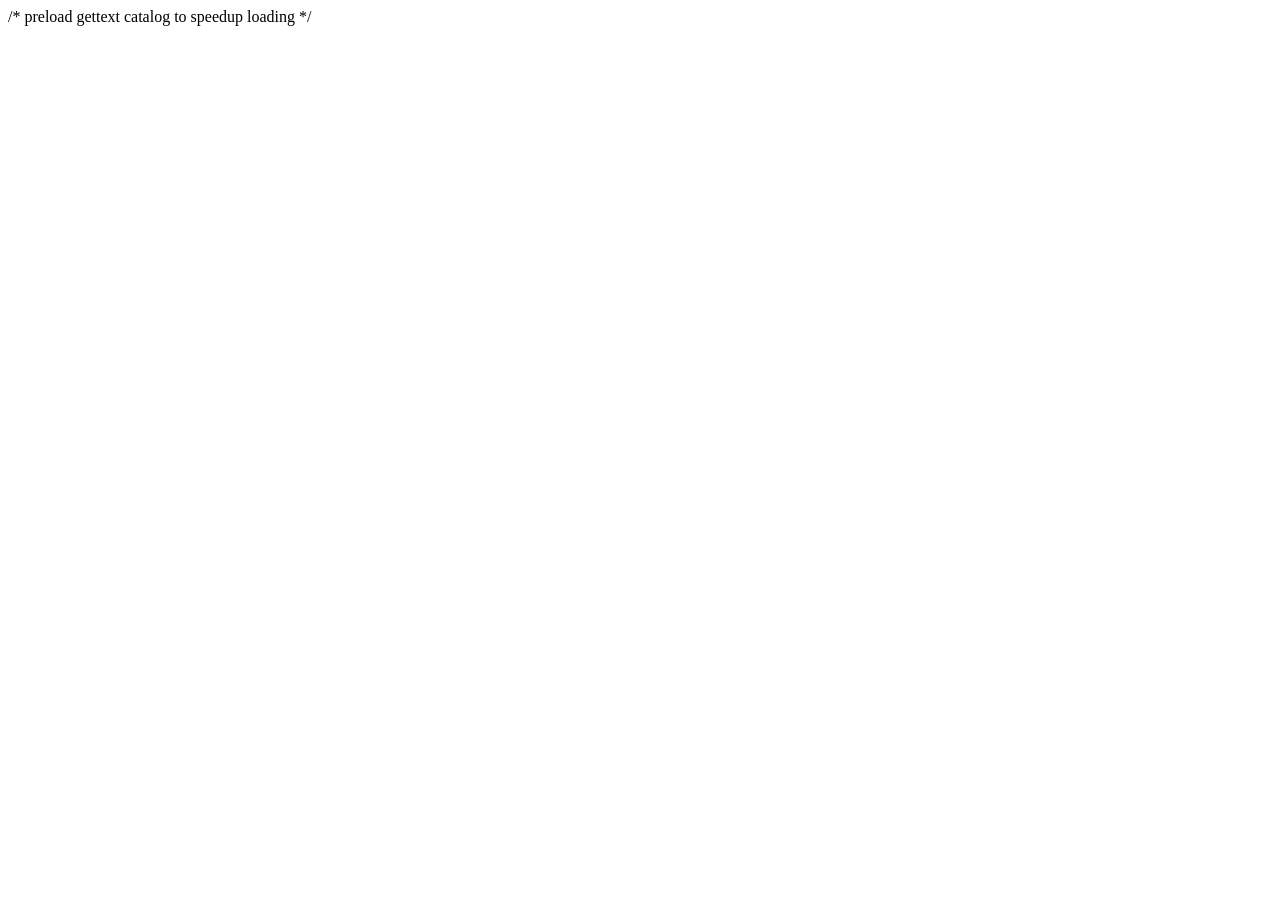
==== demo/index.html @ 388e6d3c "use_catalog: make it stateful to trigger reload if url changes" ====
<!DOCTYPE html>

<html>
  <head>
    <meta http-equiv="Content-type" content="text/html; charset=utf-8"/>
    <meta name="viewport" content="width=device-width, initial-scale=1.0"/>
    <title>PWT Demo</title>

    <link data-trunk href="../../www/assets/font-awesome.css" rel="css"/>
    <link data-trunk href="../../www/assets/fonts" rel="copy-dir"/>

    <link data-trunk href="demo.mo" rel="copy-file"/>
    /* preload gettext catalog to speedup loading */
    <link href="demo.mo" as="fetch" rel="preload" crossorigin/>

    <style>
      /* Avoid flickering (default background in firefox is always white)*/
      @media (prefers-color-scheme: dark ) { body { background: #333; } }
      @media (prefers-color-scheme: light) { body { background: #fff; } }
    </style>
  </head>
</html>
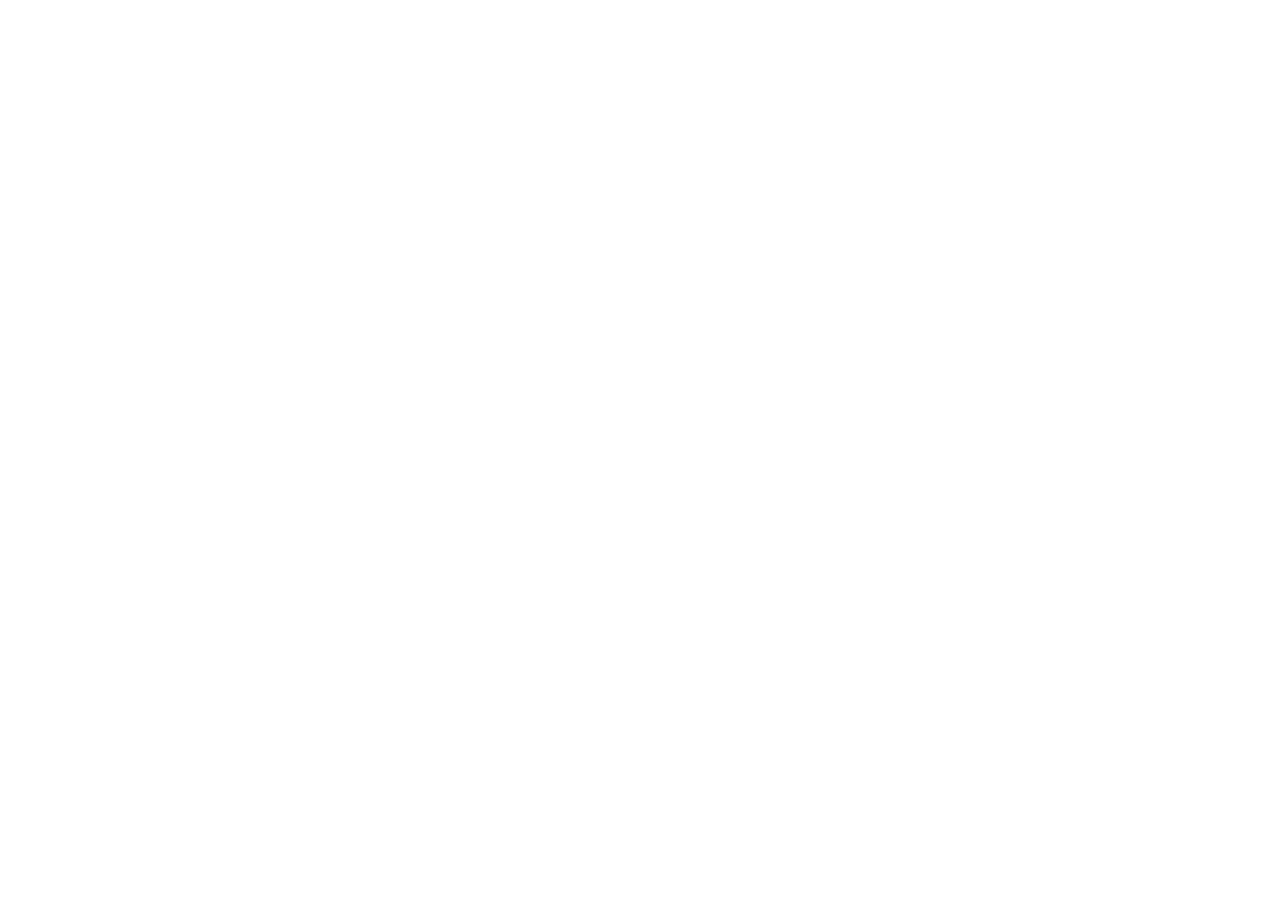
==== commit 30f85f0b: "demo: fix html comment" ====
--- a/demo/index.html
+++ b/demo/index.html
@@ -10,7 +10,7 @@
     <link data-trunk href="../../www/assets/fonts" rel="copy-dir"/>
 
     <link data-trunk href="demo.mo" rel="copy-file"/>
-    /* preload gettext catalog to speedup loading */
+    <!-- preload gettext catalog to speedup loading -->
     <link href="demo.mo" as="fetch" rel="preload" crossorigin/>
 
     <style>
